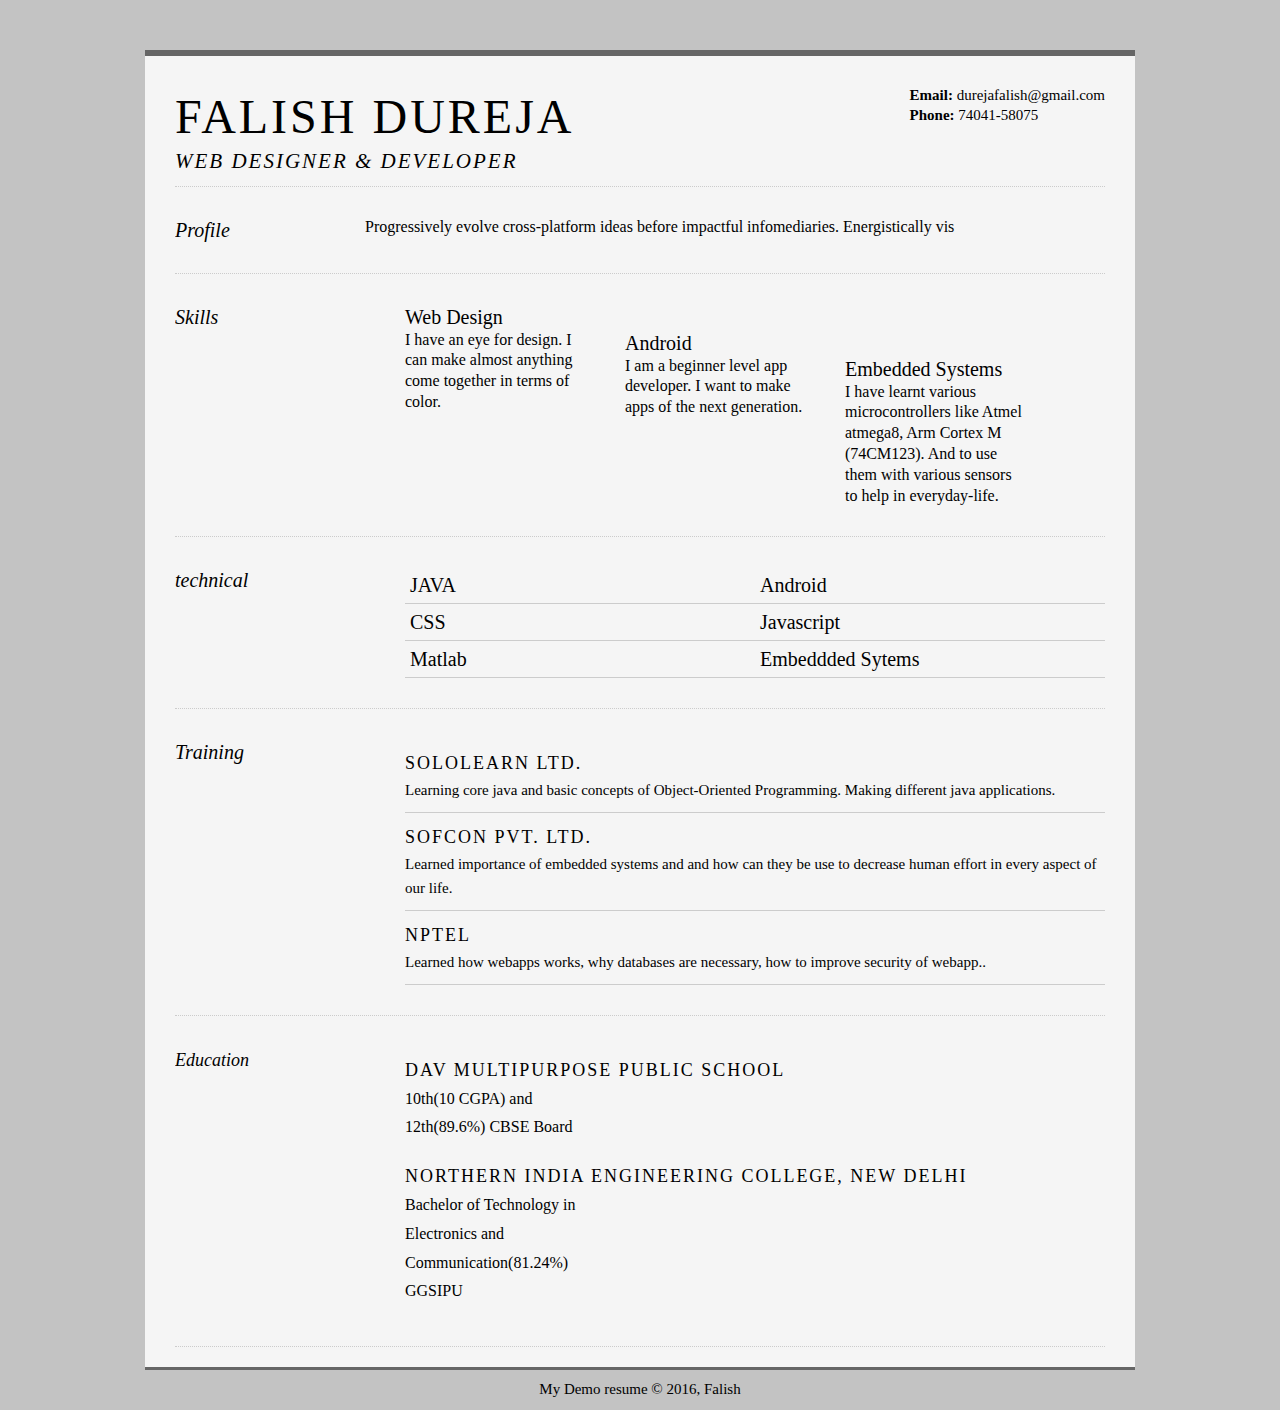
==== ui/profile/index.html @ 6e7d68be "Add files via upload" ====
<!doctype html>
<html>
<head><title>Web Developer!!!!!</title>
<link rel="stylesheet" type="text/css" href="css/reset.css" />
<link rel="stylesheet" type="text/css" href="css/style.css" />
</head>
<body>
	<div id="container">
		<div id="header">
			<div id="name">
			<h1>Falish Dureja</h1>
			<H3>Web Designer &amp; Developer</h3>
			</div><!--name-->
			
		<div id="contact">
			<strong>Email: </strong>durejafalish@gmail.com<br />
			<strong>Phone: </strong>74041-58075
		</div><!--contact-->
		</div><!--header-->
		
		<div class="clr"></div><!--so diff div doesnot float on each other-->
		
		<div id="profile" class="row">
			<h2 class="left">Profile</h2>
			<p>Progressively evolve cross-platform ideas before impactful infomediaries. Energistically vis</p>
		</div><!--profile-->
		
		<div class="clr"></div>
		
		<div id="skills" class="row">
			<h2 class="left">Skills</h2>
			<ul>
				<li>
					<h2>Web Design</h2>
					<p>I have an eye for design. I can make almost anything come together in terms of color.</p>
				</li>
				<li>
					<h2>Android</h2>
					<p>I am a beginner level app developer. I want to make apps of the next generation.</p>
				</li>
				<li>
					<h2>Embedded Systems</h2>
					<p>I have learnt various microcontrollers like Atmel atmega8, Arm Cortex M (74CM123). And to use them with various sensors to help in everyday-life.</p>
				</li>
			</ul>
		</div><!--skills-->
		
		<div class="clr"></div>
		
		<div id="technical" class="row">
			<h2 class="left">technical</h2>
			<table border="none">
				<tr><td>JAVA</td><td>Android</td></tr>
				<tr><td>CSS</td><td>Javascript</td></tr>
				<tr><td>Matlab</td><td>Embeddded Sytems</td></tr>
			</table>
		</div><!--technical-->
		
		<div class="clr"></div>
		
		<div id="training" class="row">
			<h2 class="left">Training</h2>
			<div>
				<h3>Sololearn LTD.</h3>
				<p>Learning core java and basic concepts of Object-Oriented Programming. Making different java applications.</p>
			</div>
			<div>
				<h3>Sofcon PVT. LTD.</h3>
				<p>Learned importance of embedded systems and and how can they be use to decrease human effort in every aspect of our life.</p>
			</div>
			<div>
				<h3>NPTEL</h3>
				<p>Learned how webapps works, why databases are necessary, how to improve security of webapp..</p>
			</div>
		</div><!--Training-->
		
		<div class="clr"></div>
		
		<div id="education" class="row">
			<h2 class="left">Education</h2>
			<div>
			<h3>DAV Multipurpose Public School</h3>
			<p>10th(10 CGPA) and 12th(89.6%) CBSE Board</p> 
			</div>
			<div>
			<h3>Northern India Engineering College, New Delhi</h3>
			<p>Bachelor of Technology in Electronics and Communication(81.24%) GGSIPU</p> 
			</div>
		</div>
	</div><!--container-->
	<div id="footer">
		My Demo resume &copy; 2016, Falish
	</div><!--footer-->
</body>
</html>
---- ui/profile/css/style.css ----
body {
	background: url(../images/texture.png) repeat;
	font-family:Gerogia;
	font-size:15px;
}

strong {font-weight:bold;}
.clr{clear:both;}

h1{
	font-size: 48px;
	text-transform: uppercase;
	letter-spacing: 3px;
}

h3{
	font-size: 21px;
	text-transform: uppercase;
	letter-spacing: 2px;
	font-style: italic
}

#container{
	width:930px;
	margin:50px auto 10px auto;
	padding:20px 30px;
	border-top:#666 solid 6px;
	border-bottom:#666 solid 3px;
	background:#f5f5f5;
}

#header{
	padding:10px 0px;
	border-bottom:#ccc dotted 1px;
	overflow:hidden;
}

#header #name{
	float:left;
	overflow:hidden;
}

#header #contact{
	float:right;
}

.row{
	padding:30px 0px;
	border-bottom:#ccc dotted 1px;
	overflow:hidden;
	font-size:20px;
}

h2.left{
	float:left;
	width:140px;
	font-style:italic;
}

#profile p{
	float:right;
	width:700px;
	overflow:hidden;
}

#skills ul{
	float:right;
	width:700px;
	
}

#skills ul h,p{
	float:left;
	width:180px;
	padding:0 40px 0 0;
	font-size:16px;
}
#technical table{
	float:right;
	width:700px;	
	overflow:hidden;
}

#technical table td{
	width:100px;
	overflow:hidden;
    border-bottom:#ccc solid 1px;
	padding:5px;	
}

#training div{
	float:right;
	overflow:hidden;
	width:700px;
	border-bottom:#ccc solid 1px;
	padding:10px 0;
}

#training  div h3,#education{
	font-style:normal;
	overflow:hidden;
	font-size:18px;
	line-height:1.6em;
}

#training div h4{
	font-style:normal;
	font-size:16px;
	line-height:1.6em;
	overflow:hidden;
}

#training div p{
	font-size:15px;
	width:700px;
	line-height:1.6em;
}

#education div {
	float:right;
	width:700px;
	padding:10px 0;
	overflow:hidden;
}

#education div  h3{
	font-style:normal;
	font-size:18px;
	line-height:1.6em;
	overflow:hidden;
}

#footer{
	text-align:center;
	margin-bottom:10px;
	overflow:hidden;
}
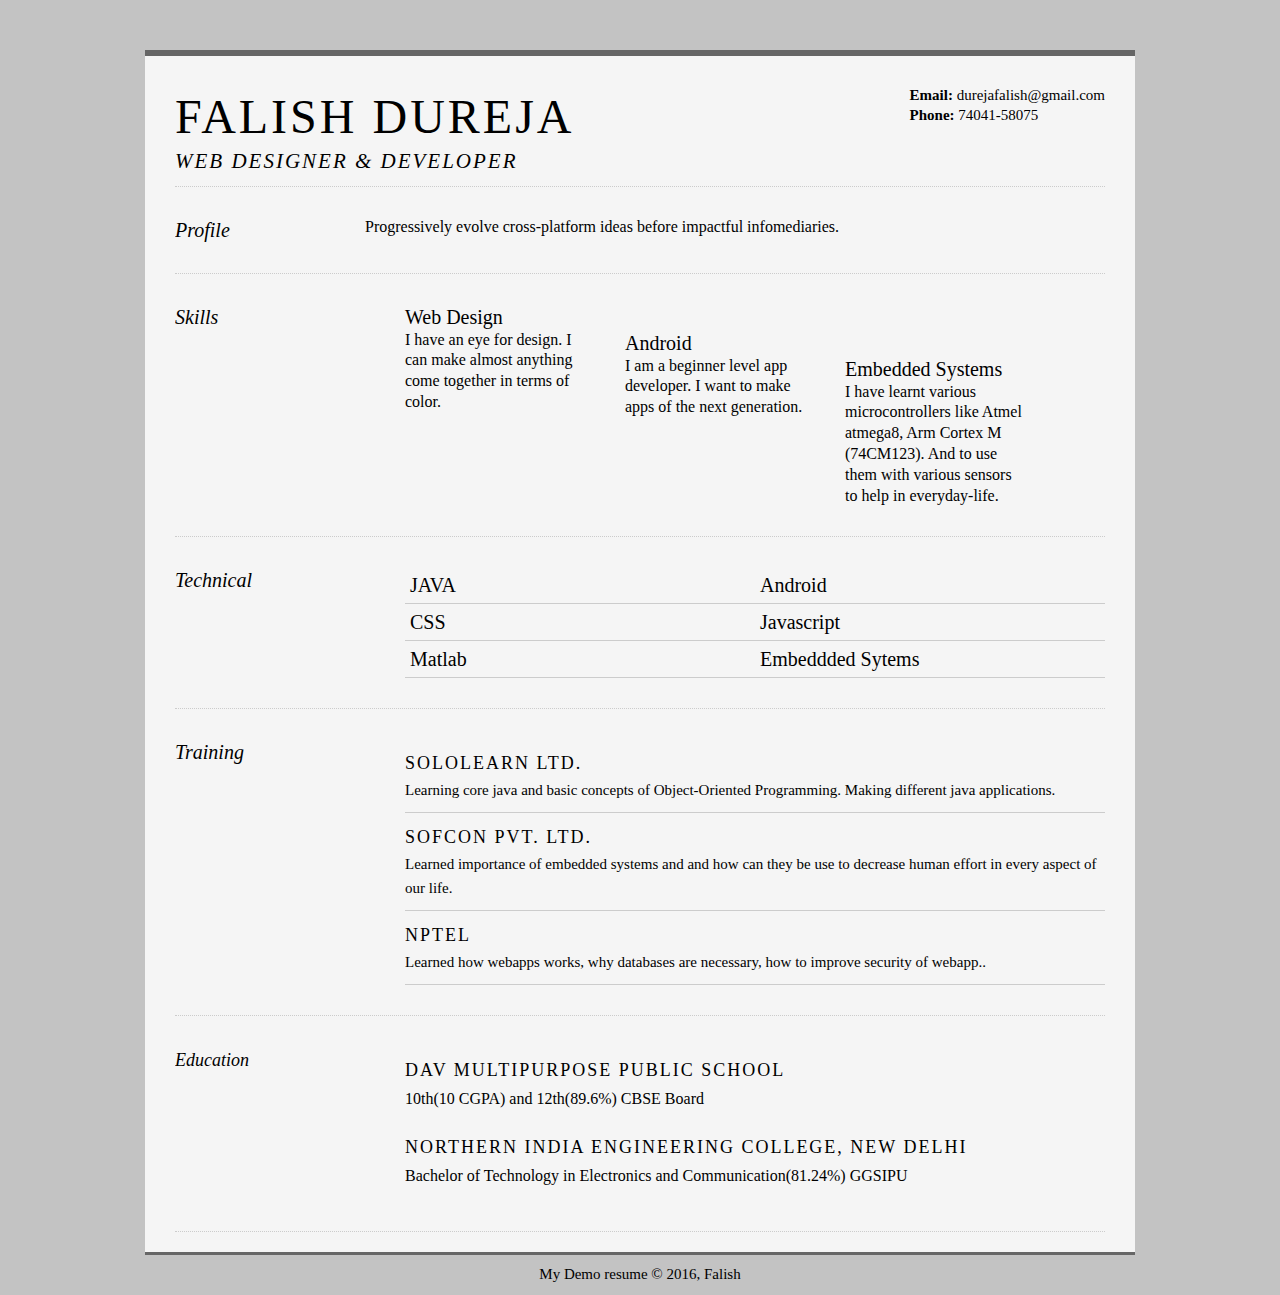
==== commit 9c4eaa4c: "[imad-console] Updates ui/profile/index.html" ====
--- a/ui/profile/index.html
+++ b/ui/profile/index.html
@@ -1,8 +1,8 @@
 <!doctype html>
 <html>
 <head><title>Web Developer!!!!!</title>
-<link rel="stylesheet" type="text/css" href="css/reset.css" />
-<link rel="stylesheet" type="text/css" href="css/style.css" />
+<link rel="stylesheet" type="text/css" href="/ui/profile/css/reset.css" />
+<link rel="stylesheet" type="text/css" href="/ui/profile/css/style.css" />
 </head>
 <body>
 	<div id="container">
@@ -22,7 +22,7 @@
 		
 		<div id="profile" class="row">
 			<h2 class="left">Profile</h2>
-			<p>Progressively evolve cross-platform ideas before impactful infomediaries. Energistically vis</p>
+			<p>Progressively evolve cross-platform ideas before impactful infomediaries. </p>
 		</div><!--profile-->
 		
 		<div class="clr"></div>
@@ -48,7 +48,7 @@
 		<div class="clr"></div>
 		
 		<div id="technical" class="row">
-			<h2 class="left">technical</h2>
+			<h2 class="left">Technical</h2>
 			<table border="none">
 				<tr><td>JAVA</td><td>Android</td></tr>
 				<tr><td>CSS</td><td>Javascript</td></tr>
--- a/ui/profile/css/style.css
+++ b/ui/profile/css/style.css
@@ -130,6 +130,10 @@
 	overflow:hidden;
 }
 
+#education p{
+    width:700px;
+}
+
 #footer{
 	text-align:center;
 	margin-bottom:10px;
